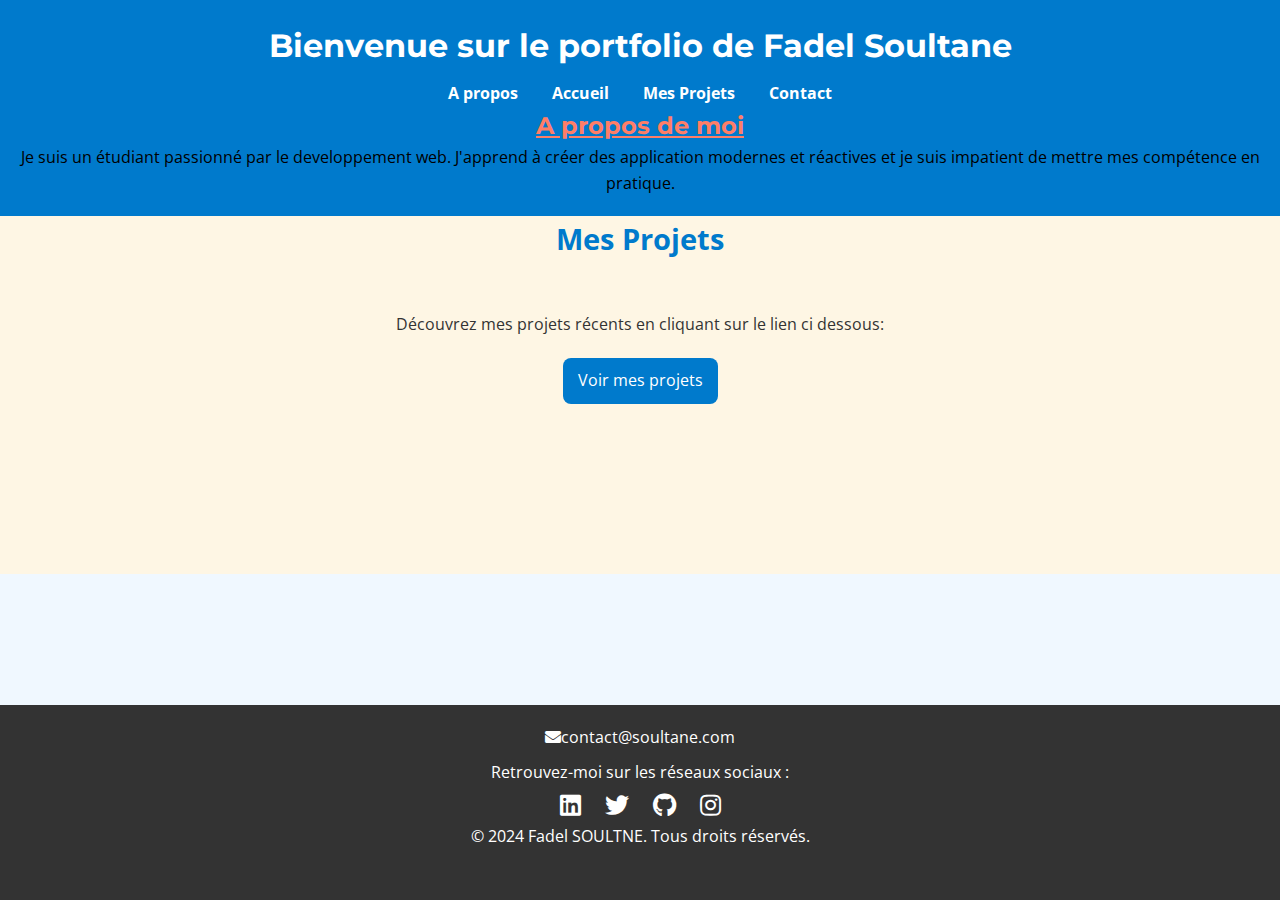
==== Projects/5-mon portfolio/index.html @ 7083d09a "reparation lien" ====
<!doctype html>
<html lang="fr">
  <head>
    <meta charset="utf-8">
    <meta name="viewport" content="width=device-width, initial-scale=1.0">
    <title>Fadel SOULTANE portfolio</title>
    <link rel="stylesheet" href="style.css"> 
    <link rel="stylesheet" href="https://cdnjs.cloudflare.com/ajax/libs/font-awesome/5.15.4/css/all.min.css">
    <link href="https://fonts.googleapis.com/css2?family=Montserrat:wght@700&family=Open+Sans:wght@400&display=swap" rel="stylesheet">

  </head>
  <body>
    <header>
        <h1>Bienvenue sur le portfolio de Fadel Soultane</h1>
        <nav id="navbar">
            <ul>
                <li><a class="nav-link" href="#about" target="_blank">A propos</a></li>
                <li><a class="nav-link" href="index.html" target="_blank">Accueil</a></li>
              <li><a class="nav-link" href="#projects" target="_blank">Mes Projets</a></li>
              <li><a class="nav-link" href="#contact.html" target="_blank">Contact</a></li>
            </ul>
          </nav>
          <section id="about">
            <h2>A propos de moi</h2>
            <P>Je suis un étudiant passionné par le developpement web. J'apprend à créer des application modernes et réactives et je suis impatient de mettre mes compétence en pratique.</p>
          </section>
    </header>
    <main>
        <section id="projects">
        <h2>Mes Projets</h2>
        <p>Découvrez mes projets récents en cliquant sur le lien ci dessous:</p>

<a href="projects.html" class="btn" target="_blank">Voir mes projets</a>
    </main>
    <footer>
        <div class="contact-info">
    <a href="mailto:contact@soultane.com"><i class="fas fa-envelope"></i>contact@soultane.com</a></div>
  <p>Retrouvez-moi sur les réseaux sociaux :</p>
  <div class="social-icons">
    <a href="https://www.linkedin.com" target="_blank"><i class="fab fa-linkedin"></i></a>
    <a href="https://www.twitter.com" target="_blank"><i class="fab fa-twitter"></i></a>
    <a href="https://www.github.com" target="_blank"><i class="fab fa-github"></i></a>
    <a href="https://www.instagram.com" target="_blank"><i class="fab fa-instagram"></i></a>
  <p>&copy; 2024 Fadel SOULTNE. Tous droits réservés.</p>
  
      </div>
  </footer>
  </body>
</html>
---- Projects/5-mon portfolio/style.css ----
* { margin: 0;
padding: 0;
box-sizing: border-box;}

html, body {
  height: 100%; /* Assure que le body et le html couvrent toute la fenêtre */
  margin: 0;
  padding: 0;
  display: flex;
  flex-direction: column;
  min-height: 100vh;}

body {  position: relative;
      font-family: 'Open Sans', sans-serif;
      color: #333;
      line-height: 1.6;
      background-color: #f0f8ff;}
 
      /*header*/

      header { background-color:  #007acc;
        color:#fff ;
       padding: 20px;
       text-align: center;
}  

h1 { margin-bottom: 10px;
font-weight: bold;}

header h2 { color: #ff7e67;
text-decoration: underline;
font-weight: bold;}


header p { color: #000;
}

h1, header h2 {
  font-family: 'Montserrat', sans-serif;
}

/*navbar*/

#navbar ul { list-style: none;}

#navbar ul li { display: inline;
margin: 0 15px;}

#navbar a {
    color: #fff;
    text-decoration: none;
    font-weight: bold;}

    #navbar a:hover {
        text-decoration: underline;
        color: #ff7e67;
    }

    /*projects*/
  
    #projects {
        text-align: center;
        background-color: #fef6e4;
        padding-bottom: 170px;
        justify-content: center;
    }


    #projects h2 { color: #007acc;
    margin-bottom: 50px;
    font-weight: bold;
    font-size: 1.8rem;}

.btn { display: inline-block;
padding: 10px 15px;
background-color: #007acc; color: #fff;
text-decoration: none;
border-radius: 8px;
margin-top: 20px;
}

.btn:hover {
  background-color: #ff7e67;
  }

  /*footer*/
  footer {
  background-color: #333;
  color: #fff;
  padding: 50px;
  text-align: center;
  margin-top: auto;
  padding-top: 20px;
}

.contact-info {
    margin-bottom: 10px;
    }

    .contact-info a { color: #fff;
    text-decoration: none;}
    .social-icons a {
        color: #fff;
        margin: 0 10px;
        font-size: 1.5em;
        transition: color 0.3s ease;
      }

      .social-icons a:hover {
        color: #ff7e67;
      }

      /* Responsive Design */
@media (max-width: 768px) {
  
 
    #navbar ul li {
        
      
    display: block;
    margin: 10px 0;}

    .social-icons a {
        font-size: 1.2em;
      }
    }
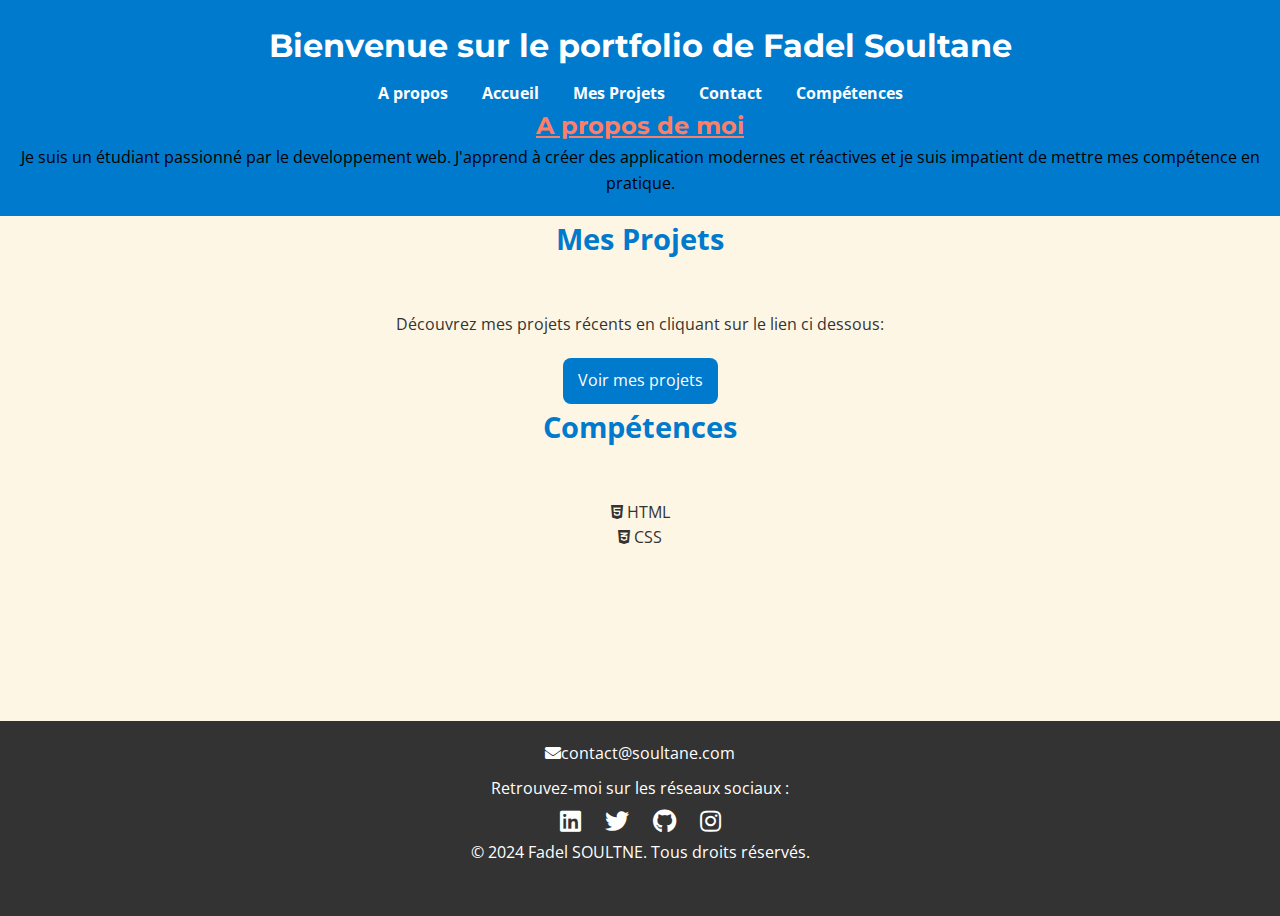
==== commit 59072442: "mise en page" ====
--- a/Projects/5-mon portfolio/index.html
+++ b/Projects/5-mon portfolio/index.html
@@ -18,6 +18,7 @@
                 <li><a class="nav-link" href="index.html" target="_blank">Accueil</a></li>
               <li><a class="nav-link" href="#projects" target="_blank">Mes Projets</a></li>
               <li><a class="nav-link" href="#contact.html" target="_blank">Contact</a></li>
+              <li><a class="nav-link" href="#skills" target="_blank">Compétences</a></li>
             </ul>
           </nav>
           <section id="about">
@@ -27,10 +28,25 @@
     </header>
     <main>
         <section id="projects">
-        <h2>Mes Projets</h2>
-        <p>Découvrez mes projets récents en cliquant sur le lien ci dessous:</p>
+          <h2>Mes Projets</h2>
+          <p>Découvrez mes projets récents en cliquant sur le lien ci dessous:</p>
 
-<a href="projects.html" class="btn" target="_blank">Voir mes projets</a>
+          <a href="projects.html" class="btn" target="_blank">Voir mes projets</a>
+
+        <section id="skills">
+            <h2>Compétences</h2>
+            <div class="skills-container">
+                <div class="skill">
+                    <i class="fab fa-html5"></i>
+                    <span>HTML</span>
+                </div>
+                <div class="skill">
+                    <i class="fab fa-css3-alt"></i>
+                    <span>CSS</span>
+                </div>
+            </div>
+        </section>
+        
     </main>
     <footer>
         <div class="contact-info">
